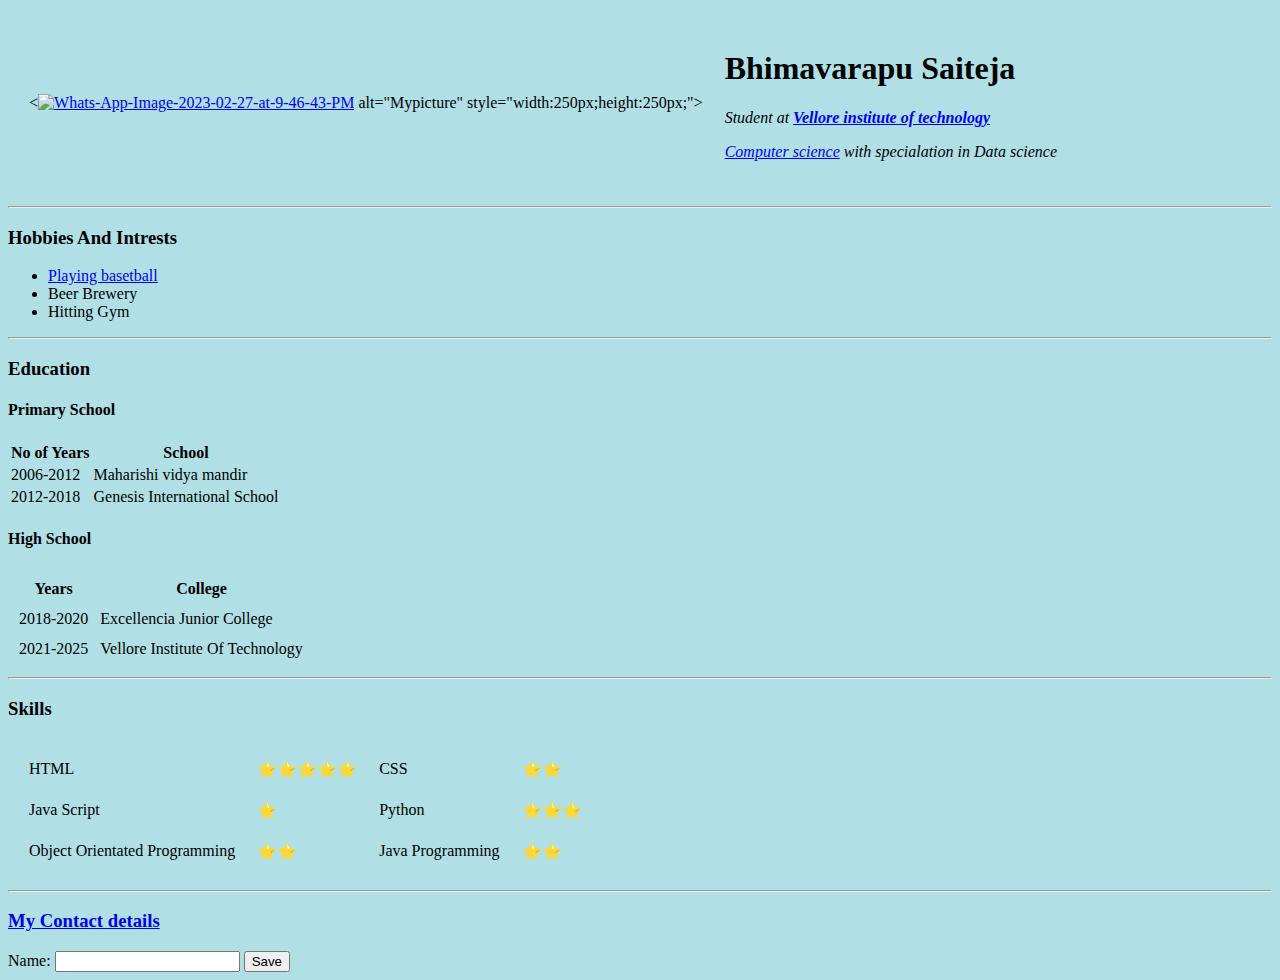
==== index.html @ 5185eff1 "Update index.html" ====
<!DOCTYPE html>
<html>
<head>
    <meta charset="UTF-8">
    <title> Saiteja's Personal site </title>
</head>
<body style="background-color: powderblue;"> 
    <table cellspacing="20">
        <tr>
        <td><<a href="https://ibb.co/BrhntY4"><img src="https://i.ibb.co/ZYQ2VbH/Whats-App-Image-2023-02-27-at-9-46-43-PM.jpg" alt="Whats-App-Image-2023-02-27-at-9-46-43-PM" border="0"></a> alt="Mypicture" style="width:250px;height:250px;"></a></b>
        </td>
        <td><h1> Bhimavarapu Saiteja </h1>
            <p> <em>Student at <b><a href="https://vit.ac.in/">Vellore institute of technology</a></b></em> </p>
              <p> <em><a href="https://en.wikipedia.org/wiki/Computer_science">Computer science</a> with specialation in Data science</em> </p> </td>
              </tr>
    </table>
    <hr>
    <h3> Hobbies And Intrests </h3>
    <ul>
      <li> <a href="https://www.sportingnews.com/in/nba?gr=www">Playing basetball </a></li>
      <li> Beer Brewery </li>
      <li>  Hitting Gym </li>
      </ul>
    <hr>
    <h3><b>Education</b></h3>
    <h4> Primary School </h4>
    <table>
        <thead>
            <th>No of Years</th>
            <th>School</th>
            </thead>
            <tbody>
            <tr>
            <td>
                2006-2012
            </td>
            <td>
                Maharishi vidya mandir
            </td>
            <tr>
            <td>
                2012-2018
            </td>
            <td>
                Genesis International School
            </td>
        </tr>
        </tr>
    </tbody>
    </table>
    <h4>High School</h4>
    <table cellspacing="10">
        <thead>
         <th>Years</th>
         <th>College</th>
        </thead>
        <tbody>
            <tr>
                <td>
                    2018-2020
                </td>
                <td>
                    Excellencia Junior College
                </td>
            </tr>
            <tr>
                <td>
                    2021-2025
                </td>
                <td>
                    Vellore Institute Of Technology 
                </td>
            </tr>
        </tbody>
    </table>
    <hr>
    <h3>Skills </h3>
    <table cellspacing="20">
        <thead>
        </thead>
            <tbody>
            <tr>
                <td>HTML</td>
                <td>⭐⭐⭐⭐⭐</td>
                <td>CSS</td>
                <td>⭐⭐</td>
            </tr>
            <tr>
                <td>Java Script</td>
                <td>⭐</td>
                <td> Python </td>
                <td>⭐⭐⭐</td>
            </tr>
            <tr>
                <td> Object Orientated Programming </td>
                <td>⭐⭐</td>
                <td>Java Programming</td>
                <td>⭐⭐</td>
            </tr>
        </tbody>
    </table>
    <hr space="3">
    <h3><b><a href="contact.html">My Contact details</a></b></h3>
    <form method="get">
        <label>Name:
          <input name="submitted-name" autocomplete="name" />
        </label>
        <button>Save</button>
    </form>
</body>
</html>
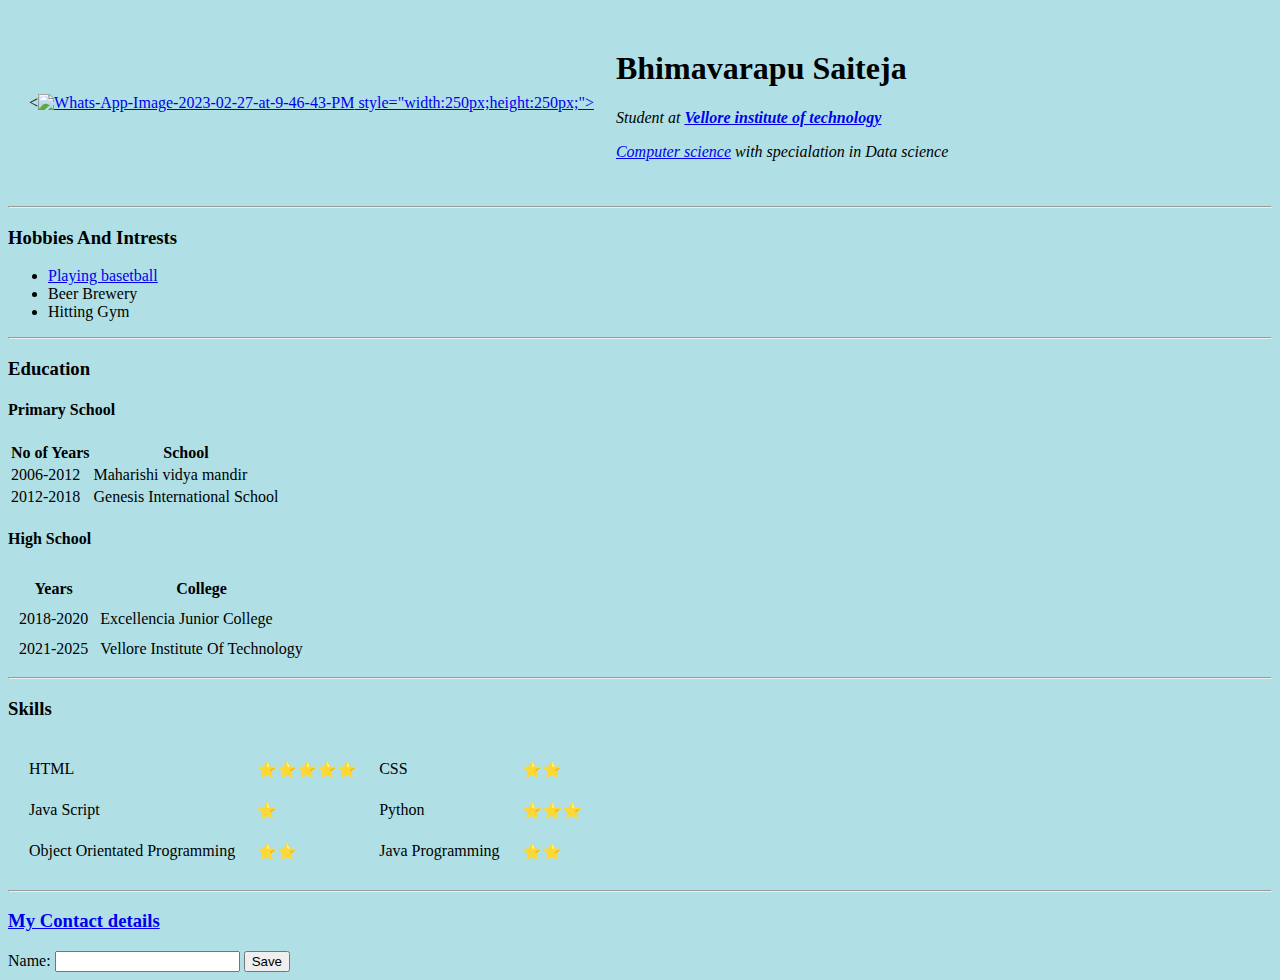
==== commit 5f7c1504: "Update index.html" ====
--- a/index.html
+++ b/index.html
@@ -7,7 +7,7 @@
 <body style="background-color: powderblue;"> 
     <table cellspacing="20">
         <tr>
-        <td><<a href="https://ibb.co/BrhntY4"><img src="https://i.ibb.co/ZYQ2VbH/Whats-App-Image-2023-02-27-at-9-46-43-PM.jpg" alt="Whats-App-Image-2023-02-27-at-9-46-43-PM" border="0"></a> alt="Mypicture" style="width:250px;height:250px;"></a></b>
+        <td><<a href="https://ibb.co/BrhntY4"><img src="https://i.ibb.co/ZYQ2VbH/Whats-App-Image-2023-02-27-at-9-46-43-PM.jpg" alt="Whats-App-Image-2023-02-27-at-9-46-43-PM" border="0"> style="width:250px;height:250px;"></a></b>
         </td>
         <td><h1> Bhimavarapu Saiteja </h1>
             <p> <em>Student at <b><a href="https://vit.ac.in/">Vellore institute of technology</a></b></em> </p>
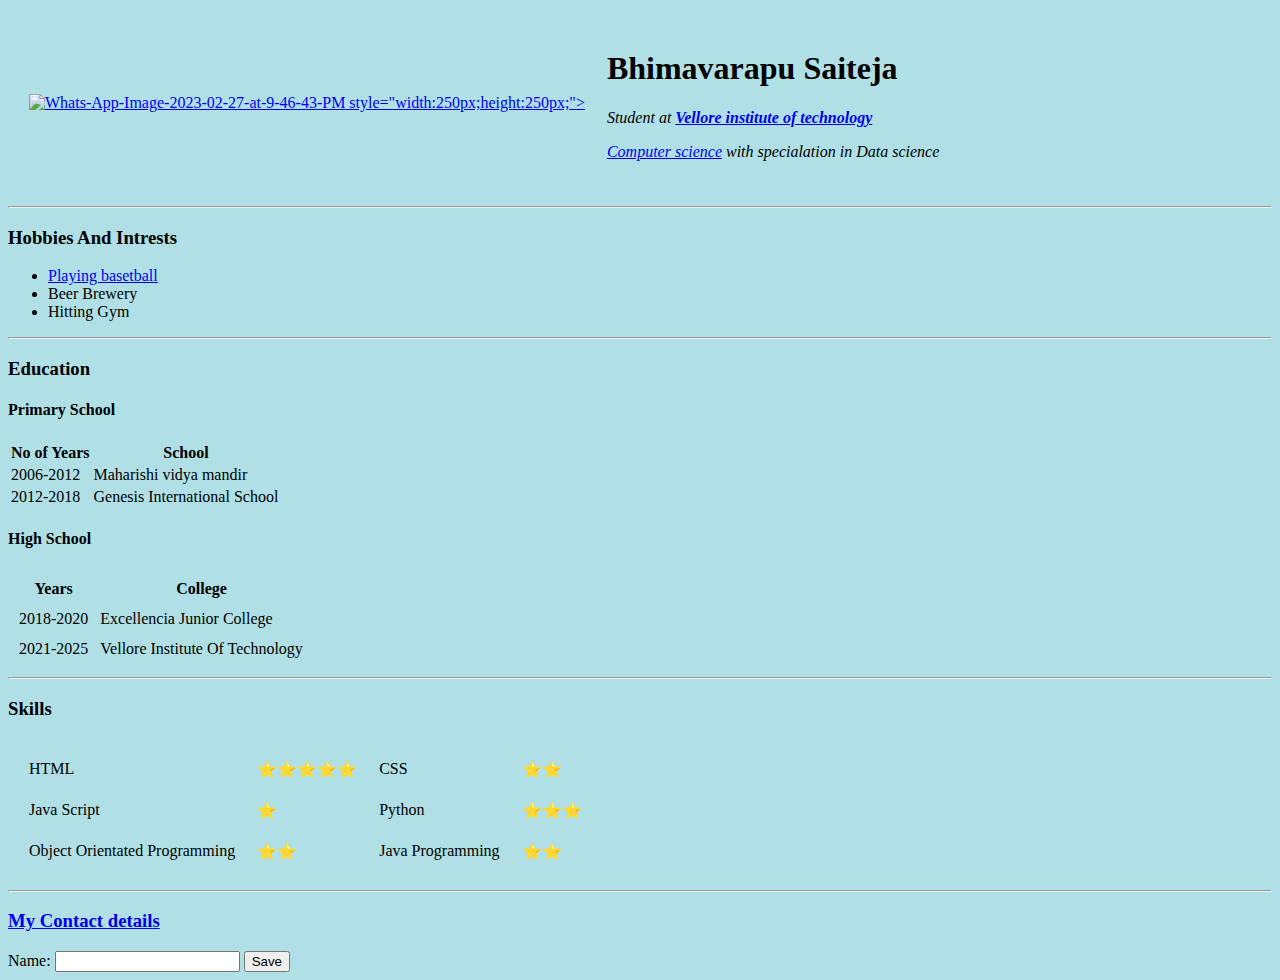
==== commit c5929eb3: "Update index.html" ====
--- a/index.html
+++ b/index.html
@@ -7,7 +7,7 @@
 <body style="background-color: powderblue;"> 
     <table cellspacing="20">
         <tr>
-        <td><<a href="https://ibb.co/BrhntY4"><img src="https://i.ibb.co/ZYQ2VbH/Whats-App-Image-2023-02-27-at-9-46-43-PM.jpg" alt="Whats-App-Image-2023-02-27-at-9-46-43-PM" border="0"> style="width:250px;height:250px;"></a></b>
+        <td><a href="https://ibb.co/BrhntY4"><img src="https://i.ibb.co/ZYQ2VbH/Whats-App-Image-2023-02-27-at-9-46-43-PM.jpg" alt="Whats-App-Image-2023-02-27-at-9-46-43-PM" border="0"> style="width:250px;height:250px;"></a></b>
         </td>
         <td><h1> Bhimavarapu Saiteja </h1>
             <p> <em>Student at <b><a href="https://vit.ac.in/">Vellore institute of technology</a></b></em> </p>
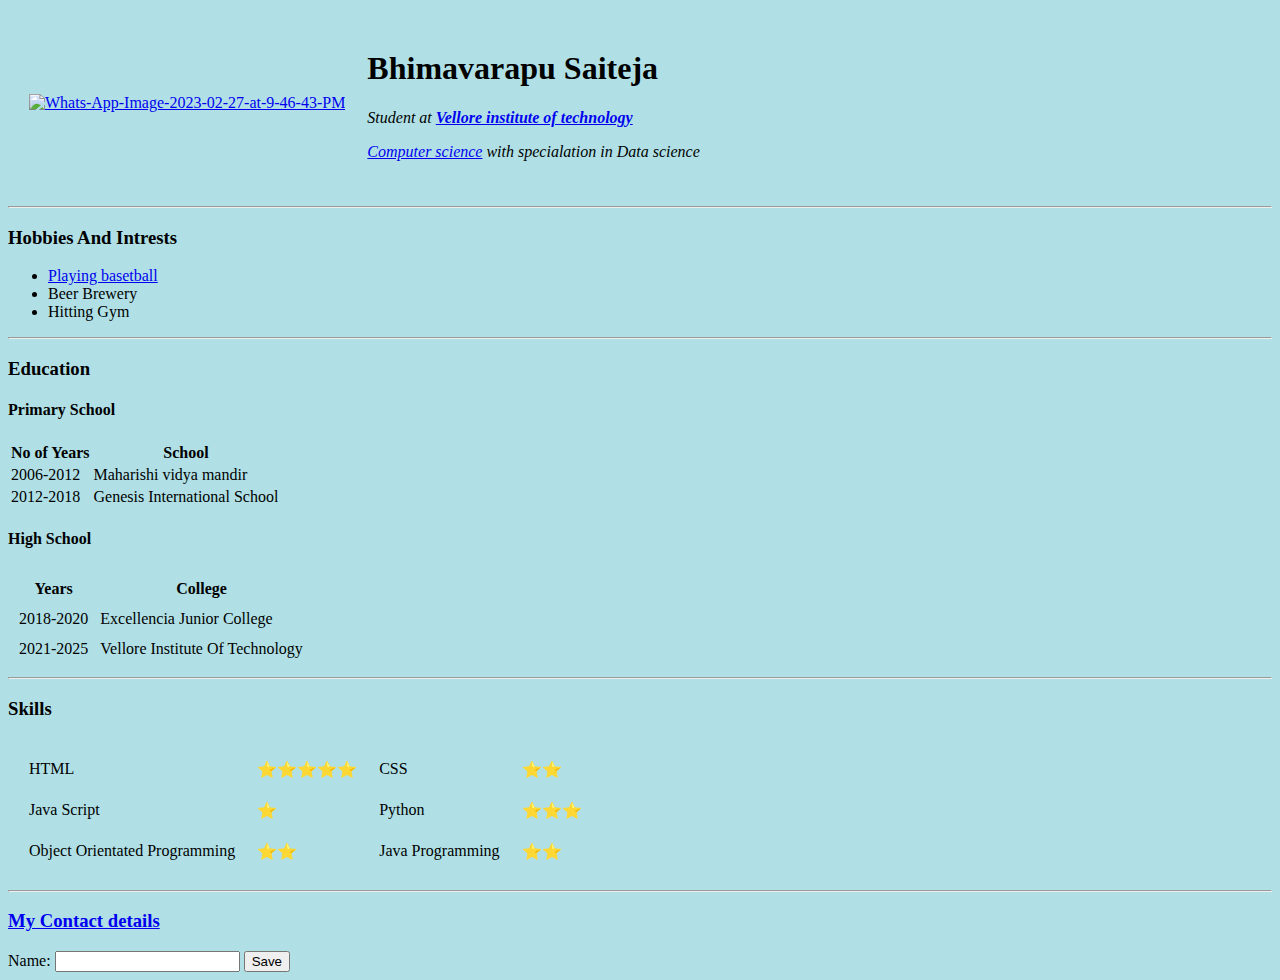
==== commit d4016ef8: "Update index.html" ====
--- a/index.html
+++ b/index.html
@@ -7,7 +7,7 @@
 <body style="background-color: powderblue;"> 
     <table cellspacing="20">
         <tr>
-        <td><a href="https://ibb.co/BrhntY4"><img src="https://i.ibb.co/ZYQ2VbH/Whats-App-Image-2023-02-27-at-9-46-43-PM.jpg" alt="Whats-App-Image-2023-02-27-at-9-46-43-PM" border="0"> style="width:250px;height:250px;"></a></b>
+        <td><a href="https://ibb.co/BrhntY4"><img src="https://i.ibb.co/ZYQ2VbH/Whats-App-Image-2023-02-27-at-9-46-43-PM.jpg" alt="Whats-App-Image-2023-02-27-at-9-46-43-PM" border="0" style="width:250px;height:250px;"></a></b>
         </td>
         <td><h1> Bhimavarapu Saiteja </h1>
             <p> <em>Student at <b><a href="https://vit.ac.in/">Vellore institute of technology</a></b></em> </p>
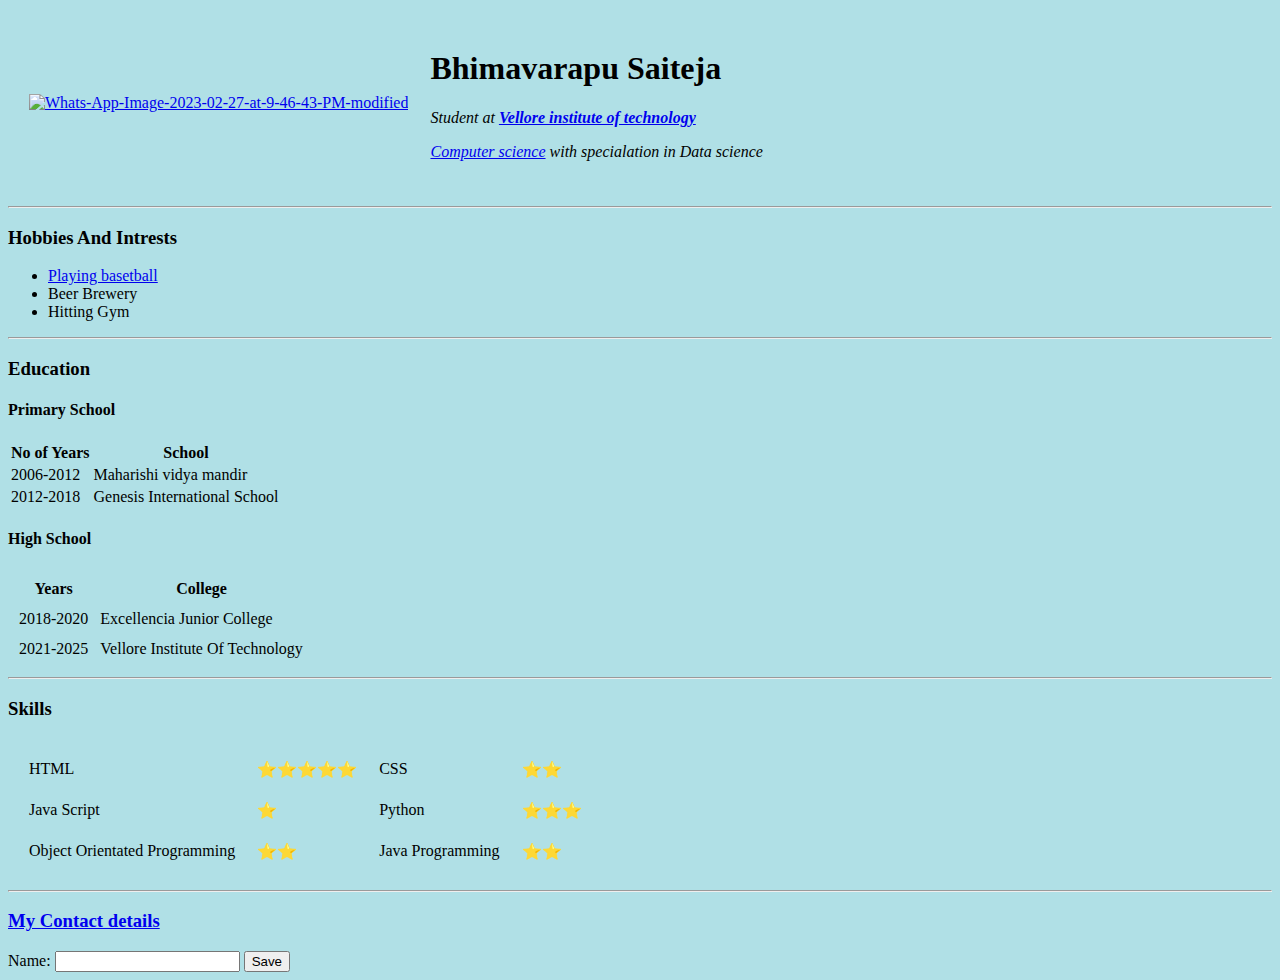
==== commit ef346acf: "Update index.html" ====
--- a/index.html
+++ b/index.html
@@ -7,7 +7,7 @@
 <body style="background-color: powderblue;"> 
     <table cellspacing="20">
         <tr>
-        <td><a href="https://ibb.co/BrhntY4"><img src="https://i.ibb.co/ZYQ2VbH/Whats-App-Image-2023-02-27-at-9-46-43-PM.jpg" alt="Whats-App-Image-2023-02-27-at-9-46-43-PM" border="0" style="width:250px;height:250px;"></a></b>
+        <td><a href="https://imgbb.com/"><img src="https://i.ibb.co/pWdwMWN/Whats-App-Image-2023-02-27-at-9-46-43-PM-modified.png" alt="Whats-App-Image-2023-02-27-at-9-46-43-PM-modified" border="0" style="width:250px;height:250px;"></a></b>
         </td>
         <td><h1> Bhimavarapu Saiteja </h1>
             <p> <em>Student at <b><a href="https://vit.ac.in/">Vellore institute of technology</a></b></em> </p>
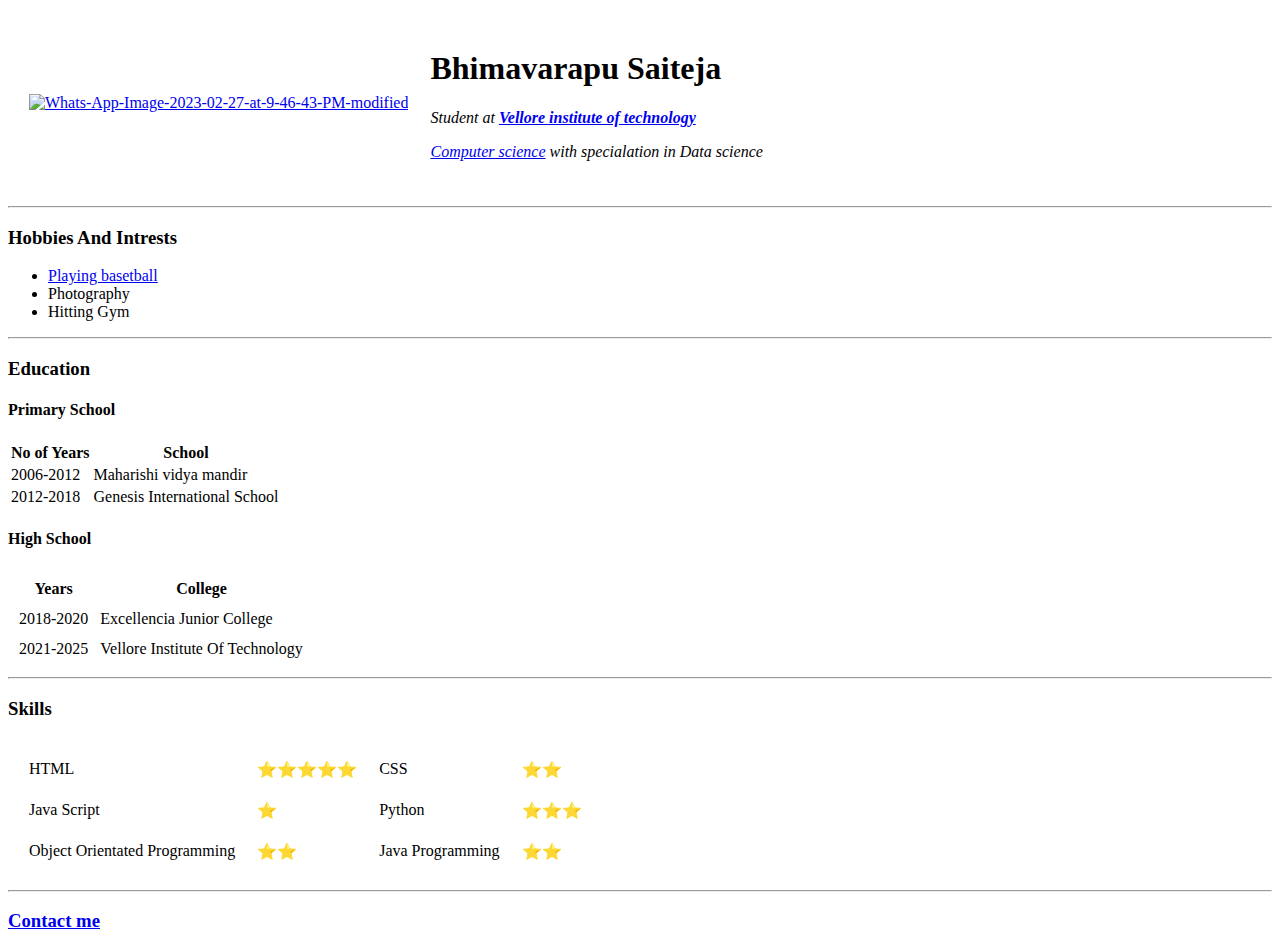
==== commit 30b9ce9f: "Update index.html" ====
--- a/index.html
+++ b/index.html
@@ -3,11 +3,13 @@
 <head>
     <meta charset="UTF-8">
     <title> Saiteja's Personal site </title>
+   <link rel="stylesheet" href="css/styles.css">
+   <link rel="icon" href="favicon.ico">
 </head>
-<body style="background-color: powderblue;"> 
+<body> 
     <table cellspacing="20">
         <tr>
-        <td><a href="https://imgbb.com/"><img src="https://i.ibb.co/pWdwMWN/Whats-App-Image-2023-02-27-at-9-46-43-PM-modified.png" alt="Whats-App-Image-2023-02-27-at-9-46-43-PM-modified" border="0" style="width:250px;height:250px;"></a></b>
+        <td><a href="https://imgbb.com/"><img class="Brocolli"src="https://i.ibb.co/pWdwMWN/Whats-App-Image-2023-02-27-at-9-46-43-PM-modified.png" alt="Whats-App-Image-2023-02-27-at-9-46-43-PM-modified" border="0" style="width:250px;height:250px;"></a></b>
         </td>
         <td><h1> Bhimavarapu Saiteja </h1>
             <p> <em>Student at <b><a href="https://vit.ac.in/">Vellore institute of technology</a></b></em> </p>
@@ -18,7 +20,7 @@
     <h3> Hobbies And Intrests </h3>
     <ul>
       <li> <a href="https://www.sportingnews.com/in/nba?gr=www">Playing basetball </a></li>
-      <li> Beer Brewery </li>
+      <li> Photography </li>
       <li>  Hitting Gym </li>
       </ul>
     <hr>
@@ -100,12 +102,6 @@
         </tbody>
     </table>
     <hr space="3">
-    <h3><b><a href="contact.html">My Contact details</a></b></h3>
-    <form method="get">
-        <label>Name:
-          <input name="submitted-name" autocomplete="name" />
-        </label>
-        <button>Save</button>
-    </form>
+    <h3><b><a href="contact.html">Contact me</a></b></h3>
 </body>
 </html>
